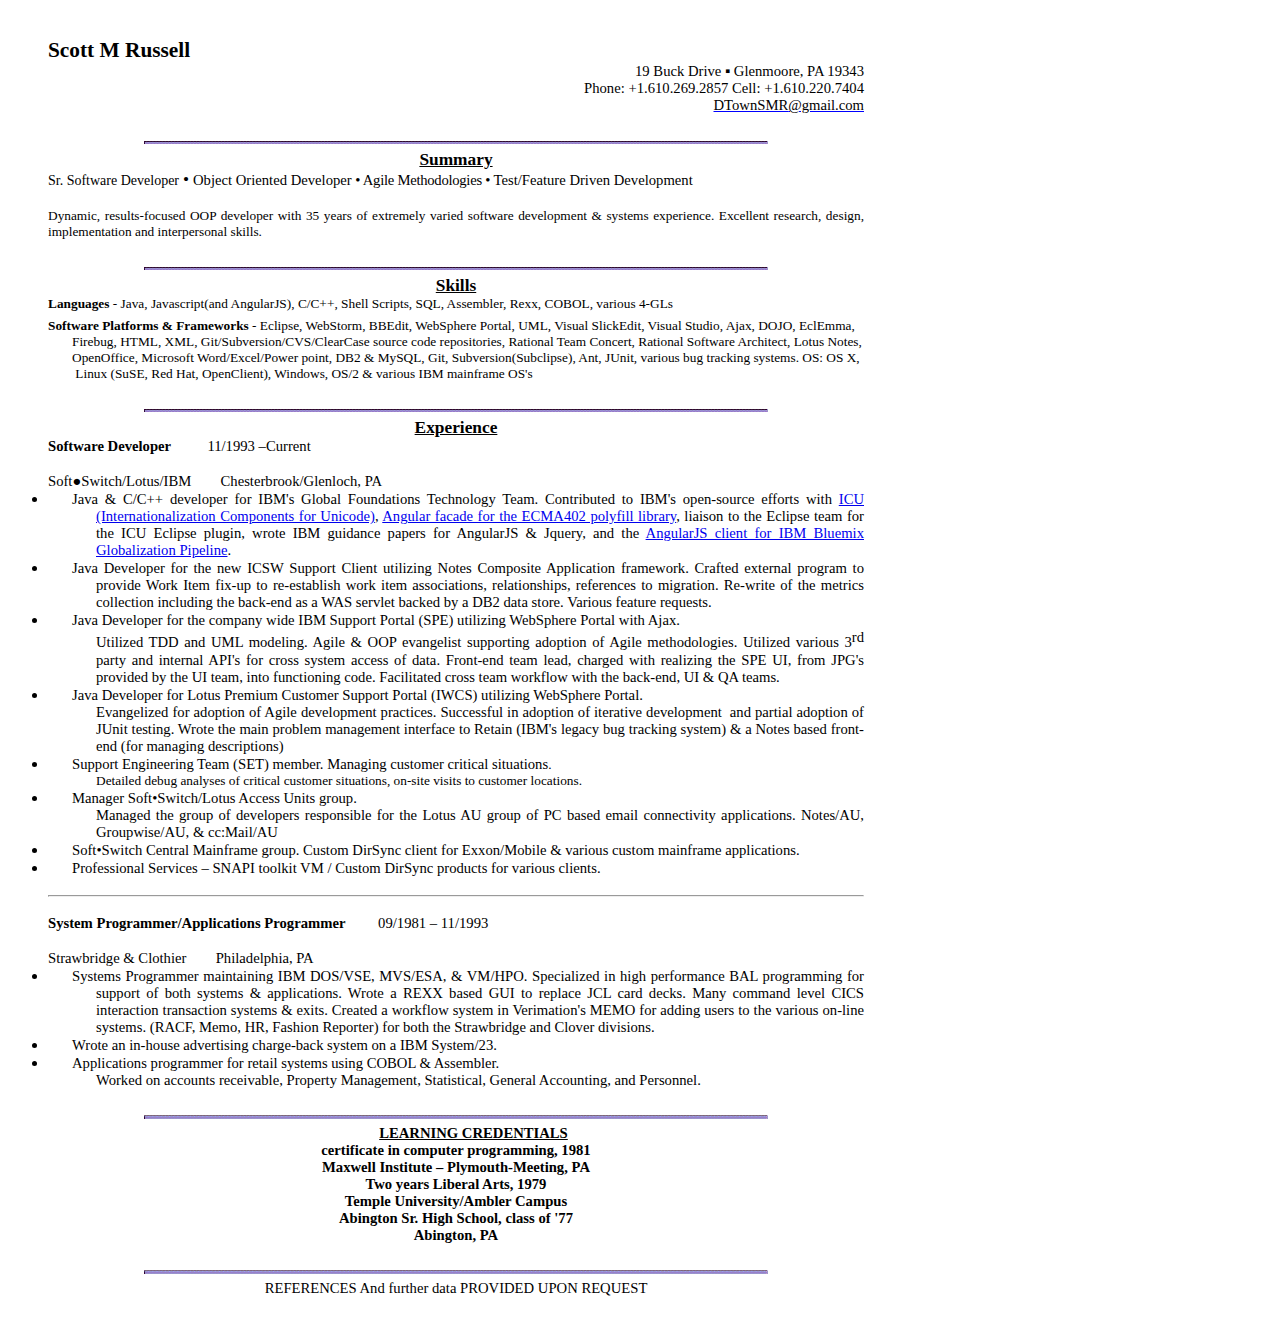
==== html/resume.html @ 23578efe "add resume in PDF & html forms" ====
<?xml version="1.0" encoding="UTF-8"?>
<!DOCTYPE html
  PUBLIC "-//W3C//DTD XHTML 1.1 plus MathML 2.0//EN" "http://www.w3.org/Math/DTD/mathml2/xhtml-math11-f.dtd">
<html xmlns="http://www.w3.org/1999/xhtml">
<!--This file was converted to xhtml by OpenOffice.org - see http://xml.openoffice.org/odf2xhtml for more info.-->
<head profile="http://dublincore.org/documents/dcmi-terms/">
	<meta http-equiv="Content-Type" content="application/xhtml+xml; charset=utf-8" />
	<title xml:lang="en-US">Confidential Resume of Scott Russell</title>
	<meta name="DCTERMS.title" content="Confidential Resume of" xml:lang="en-US" />
	<meta name="DCTERMS.language" content="en-US" scheme="DCTERMS.RFC4646" />
	<meta name="DCTERMS.source" content="http://xml.openoffice.org/odf2xhtml" />
	<meta name="DCTERMS.creator" content="Bakos Group" />
	<meta name="DCTERMS.issued" content="2006-10-02T19:03:00" scheme="DCTERMS.W3CDTF" />
	<meta name="DCTERMS.contributor" content="Scott Russell" />
	<meta name="DCTERMS.modified" content="2016-04-15T12:44:41" scheme="DCTERMS.W3CDTF" />
	<meta name="DCTERMS.provenance" content="" xml:lang="en-US" />
	<meta name="DCTERMS.subject" content="," xml:lang="en-US" />
	<link rel="schema.DC" href="http://purl.org/dc/elements/1.1/" hreflang="en" />
	<link rel="schema.DCTERMS" href="http://purl.org/dc/terms/" hreflang="en" />
	<link rel="schema.DCTYPE" href="http://purl.org/dc/dcmitype/" hreflang="en" />
	<link rel="schema.DCAM" href="http://purl.org/dc/dcam/" hreflang="en" />
	<style type="text/css">
	@page {  }
	table { border-collapse:collapse; border-spacing:0; empty-cells:show }
	td, th { vertical-align:top; font-size:12pt;}
	h1, h2, h3, h4, h5, h6 { clear:both }
	ol, ul { margin:0; padding:0;}
	li { list-style: disc; margin:0; padding:0;}

<!-- "li span.odfLiEnd" - IE 7 issue-->

	li span. { clear: both; line-height:0; width:0; height:0; margin:0; padding:0; }
	span.footnodeNumber { padding-right:1em; }
	span.annotation_style_by_filter { font-size:95%; font-family:Arial; background-color:#fff000;  margin:0; border:0; padding:0;  }
	* { margin:0;}
	.fr1 { font-size:12pt; text-align:center; vertical-align:top; writing-mode:lr-tb; margin-left:0in; margin-right:0in; padding:0.0102in; border-style:none; }
	.P1 { font-size:10pt; text-align:right ! important; font-family:Times New Roman; writing-mode:lr-tb; }
	.P10 { font-size:4pt; text-align:justify ! important; font-family:Georgia; writing-mode:lr-tb; }
	.P11 { font-size:10pt; text-align:justify ! important; font-family:Georgia; writing-mode:lr-tb; }
	.P12 { font-size:10pt; text-align:center ! important; font-family:Georgia; writing-mode:lr-tb; }
	.P13 { font-size:13pt; text-align:center ! important; font-family:Georgia; writing-mode:lr-tb; margin-left:1.5in; margin-right:0in; text-indent:-1.5in; text-decoration:underline; font-weight:bold; }
	.P14 { font-size:4pt; text-align:center ! important; font-family:Georgia; writing-mode:lr-tb; margin-left:1.5in; margin-right:0in; text-indent:-1.5in; font-weight:bold; }
	.P15 { font-size:4pt; text-align:justify ! important; font-family:Georgia; writing-mode:lr-tb; margin-left:1.5in; margin-right:0in; text-indent:-1.5in; }
	.P16 { font-size:4pt; text-align:left ! important; font-family:Georgia; writing-mode:lr-tb; margin-left:1.5in; margin-right:0in; text-indent:-1.5in; font-weight:normal; }
	.P17 { font-size:4pt; text-align:center ! important; font-family:Georgia; writing-mode:lr-tb; margin-left:1.75in; margin-right:0in; text-indent:-1.75in; }
	.P18 { font-size:4pt; text-align:center ! important; font-family:Georgia; writing-mode:lr-tb; margin-left:1.75in; margin-right:0in; text-indent:-1.75in; }
	.P19 { font-size:10pt; text-align:left ! important; font-family:Georgia; writing-mode:lr-tb; margin-left:0.25in; margin-right:0in; text-indent:-0.25in; }
	.P2 { font-size:11pt; text-align:center ! important; font-family:Georgia; writing-mode:lr-tb; font-weight:bold; }
	.P20 { font-size:10pt; text-align:justify ! important; font-family:Georgia; writing-mode:lr-tb; margin-left:0.25in; margin-right:0in; text-indent:-0.25in; }
	.P21 { font-size:4pt; text-align:left ! important; font-family:Georgia; writing-mode:lr-tb; margin-left:0.25in; margin-right:0in; text-indent:-0.25in; }
	.P22 { font-size:4pt; text-align:justify ! important; font-family:Georgia; writing-mode:lr-tb; margin-left:0.25in; margin-right:0in; text-indent:0in; font-weight:bold; }
	.P23 { font-size:11pt; text-align:left ! important; font-family:Georgia; writing-mode:lr-tb; margin-left:0.3646in; margin-right:0in; text-indent:-1.5in; font-weight:bold; }
	.P24 { font-size:11pt; text-align:left ! important; font-family:Georgia; writing-mode:lr-tb; margin-left:0.3425in; margin-right:0in; text-indent:-1.5in; font-weight:normal; }
	.P25 { font-size:11pt; text-align:justify ! important; font-family:Georgia; writing-mode:lr-tb; font-weight:normal; }
	.P26 { font-size:11pt; text-align:justify ! important; font-family:Georgia; writing-mode:lr-tb; font-weight:bold; }
	.P27 { font-size:4pt; margin-left:0.25in; margin-right:0in; text-align:justify ! important; text-indent:-0.25in; font-family:Georgia; writing-mode:lr-tb; }
	.P28 { font-size:10pt; text-align:left ! important; font-family:Georgia; writing-mode:lr-tb; }
	.P29 { font-size:13pt; text-align:center ! important; font-family:Georgia; writing-mode:lr-tb; margin-left:1.5in; margin-right:0in; text-indent:-1.5in; text-decoration:underline; font-weight:bold; }
	.P3 { font-size:9pt; text-align:center ! important; font-family:Georgia; writing-mode:lr-tb; }
	.P30 { font-size:13pt; text-align:center ! important; font-family:Georgia; writing-mode:lr-tb; margin-left:1.75in; margin-right:0in; text-indent:-1.75in; text-decoration:underline; font-weight:bold; }
	.P31 { font-size:10pt; text-align:justify ! important; font-family:Georgia; writing-mode:lr-tb; margin-left:0.5in; margin-right:0in; text-indent:-0.25in; }
	.P32 { font-size:10pt; text-align:justify ! important; font-family:Georgia; writing-mode:lr-tb; margin-left:0.5in; margin-right:0in; text-indent:-0.25in; }
	.P33 { font-size:11pt; text-align:justify ! important; font-family:Georgia; writing-mode:lr-tb; margin-left:0.5in; margin-right:0in; text-indent:-0.25in; }
	.P34 { font-size:11pt; text-align:justify ! important; font-family:Georgia; writing-mode:lr-tb; margin-left:0.5in; margin-right:0in; text-indent:-0.25in; }
	.P35 { color:#000000; font-size:11pt; font-weight:bold; margin-left:0.3646in; margin-right:0in; text-align:center ! important; text-indent:0in; font-family:Georgia; writing-mode:lr-tb; text-decoration:underline; }
	.P4 { font-size:11pt; text-align:center ! important; font-family:Georgia; writing-mode:lr-tb; }
	.P5 { font-size:11pt; text-align:right ! important; font-family:Georgia; writing-mode:lr-tb; }
	.P6 { font-size:11pt; text-align:center ! important; font-family:Georgia; writing-mode:lr-tb; }
	.P7 { font-size:4pt; text-align:left ! important; font-family:Georgia; writing-mode:lr-tb; }
	.P8 { font-size:4pt; text-align:center ! important; font-family:Georgia; writing-mode:lr-tb; }
	.P9 { font-size:4pt; text-align:justify ! important; font-family:Georgia; writing-mode:lr-tb; }
	.Internet_20_link { color:#0000ff; text-decoration:underline; }
	.T1 { font-size:16pt; font-weight:bold; }
	.T10 { font-size:11pt; }
	.T11 { vertical-align:super; font-size:58%;font-size:11pt; }
	.T12 { font-size:13pt; letter-spacing:-0.0028in; }
	.T13 { font-size:10.5pt; }
	.T16 { font-weight:normal; }
	.T2 { font-weight:bold; }
	.T3 { font-size:11pt; }
	.T4 { font-size:11pt; }
	.T5 { font-size:11pt; font-weight:bold; }
	.T6 { color:#000000; font-family:Georgia; font-size:11pt; }
	.T7 { letter-spacing:-0.0028in; }
	.T8 { font-size:11pt; }
	.T9 { font-size:11pt; font-weight:bold; }
	.WW8Num2z0 { color:#000000; font-family:Tahoma; font-size:11pt; font-style:normal; }
	<!-- ODF styles with no properties representable as CSS -->

	.T14 .T15 .T17 .WW8Num1z0 .WW8Num1z1 .WW8Num1z2 .WW8Num1z3 .WW8Num1z4 .WW8Num1z5 .WW8Num1z6 .WW8Num1z7 .WW8Num1z8 { }
	</style>
</head>
<body dir="ltr" style="max-width:8.5in;margin-top:0.4in; margin-bottom:0.4598in; margin-left:0.5in; margin-right:0.5in; ">
<p class="P28">
	<span class="T1">Scott M Russell        </span><br>
</p>
<p class="P5">
	19 Buck Drive ▪ Glenmoore, PA 19343

</p>
<p class="P5">
	Phone: +1.610.269.2857 Cell: +1.610.220.7404
</p>
<p class="P1">
	<span class="Internet_20_link"><span class="T6">DTownSMR</span></span><span class="Internet_20_link"><span class="T6">@gmail.com</span></span>
</p>
<br>
<!--Next 'div' was a 'text:p'.-->
<div class="P8">
<!--Next '
			span' is a draw:frame.
		-->
	<span style="height:0.0709in;width:6.5in; padding:0; " class="fr1" id="graphics1"><img style="height:0.1801cm;width:16.51cm;" alt="" src="data:image/*;base64,iVBORw0KGgoAAAANSUhEUgAAAlgAAAAKBAMAAACakT06AAAAAXNSR0IArs4c6QAAABhQTFRFwMDAzJnMmZn/mZnMmWbMMzNmMzMzMwAzyiGwYwAAAAxjbVBQSkNtcDA3MTICAAAFC2oeAgAAAAF0Uk5TAEDm2GYAAABBSURBVEiJ7dRBEQAgDAPBeEACEooDcIAIBHQG7COBfPjd5jREAr44a5NXakZl3oqytyCrUI4+GlkpA6by+n8A311Ku38nsT8zAAAAAABJRU5ErkJggg==" /></span>
</div>
<div style="clear:both; line-height:0; width:0; height:0; margin:0; padding:0;">

</div>
<p class="P13">
	Summary
</p>
<p class="P14">

</p>
<p class="P25">
	<span class="T13">Sr. Software Developer</span><span class="T12"> • </span>Object Oriented Developer <span class="T7">• Agile Methodologies • </span>Test/Feature Driven Development
</p>
<br>
<p class="P26">

</p>
<p class="P11">
	Dynamic, results-focused OOP developer with 35 years of extremely varied software development &amp; systems experience. Excellent research, design, implementation and interpersonal skills.
</p>
<br>
<p class="P15">

</p>

<!--Next 'div' was a 'text:p'.-->
<div class="P8">
<!--Next '
			span' is a draw:frame.
		-->
	<span style="height:0.0709in;width:6.5in; padding:0; " class="fr1" id="graphics2"><img style="height:0.1801cm;width:16.51cm;" alt="" src="data:image/*;base64,iVBORw0KGgoAAAANSUhEUgAAAlgAAAAKBAMAAACakT06AAAAAXNSR0IArs4c6QAAABhQTFRFwMDAzJnMmZn/mZnMmWbMMzNmMzMzMwAzyiGwYwAAAAxjbVBQSkNtcDA3MTICAAAFC2oeAgAAAAF0Uk5TAEDm2GYAAABBSURBVEiJ7dRBEQAgDAPBeEACEooDcIAIBHQG7COBfPjd5jREAr44a5NXakZl3oqytyCrUI4+GlkpA6by+n8A311Ku38nsT8zAAAAAABJRU5ErkJggg==" /></span>
</div>
<div style="clear:both; line-height:0; width:0; height:0; margin:0; padding:0;">

</div>
<p class="P13">
	Skills
</p>
<p class="P19">
	<span class="T2">Languages</span><span class="T16"> - Java, Javascript(and AngularJS), C/C++, Shell Scripts, SQL, Assembler, Rexx, COBOL, various 4-GLs</span>
</p>
<p class="P16">
<br>
</p>
<p class="P19">
	<span class="T2">Software Platforms &amp; Frameworks</span><span class="T14"> - Eclipse, WebStorm, BBEdit, WebSphere Portal, UML, Visual SlickEdit, Visual Studio, Ajax, DOJO, EclEmma, Firebug, HTML, XML, Git/Subversion/CVS/ClearCase source code repositories, Rational Team Concert, Rational Software Architect, Lotus Notes, OpenOffice, Microsoft Word/Excel/Power point, DB2 &amp; MySQL, Git, Subversion(Subclipse), Ant, JUnit, various bug tracking systems. OS: OS X,  L</span><span class="T17">inux (SuSE, Red Hat, OpenClient), Windows, OS/2 &amp; various IBM mainframe OS's</span>
</p>
<p class="P14">

</p>
<br>
<!--Next 'div' was a 'text:p'.-->
<div class="P8">
<!--Next '
			span' is a draw:frame.
		-->
	<span style="height:0.0709in;width:6.5in; padding:0; " class="fr1" id="graphics6"><img style="height:0.1801cm;width:16.51cm;" alt="" src="data:image/*;base64,iVBORw0KGgoAAAANSUhEUgAAAlgAAAAKBAMAAACakT06AAAAAXNSR0IArs4c6QAAABhQTFRFwMDAzJnMmZn/mZnMmWbMMzNmMzMzMwAzyiGwYwAAAAxjbVBQSkNtcDA3MTICAAAFC2oeAgAAAAF0Uk5TAEDm2GYAAABBSURBVEiJ7dRBEQAgDAPBeEACEooDcIAIBHQG7COBfPjd5jREAr44a5NXakZl3oqytyCrUI4+GlkpA6by+n8A311Ku38nsT8zAAAAAABJRU5ErkJggg==" /></span>
</div>
<div style="clear:both; line-height:0; width:0; height:0; margin:0; padding:0;">

</div>
<p class="P30">
	Experience
</p>
<p class="P19">
	<span class="T9">Software Developer          </span><span class="T8">11/1993</span><span class="T3"> –Current</span>
</p>
<br>
<p class="P19">
	<span class="T8">Soft</span><span class="T10">●</span><span class="T8">Switch/Lotus/IBM</span><span class="T3">        Chesterbrook/Glenloch, PA</span>
</p>
<p class="P21">

</p>
<ul>
	<li>
	<p class="P33" style="margin-left:1.27cm;">
		Java &amp; C/C++ developer for IBM's Global Foundations Technology Team. Contributed to IBM's open-source efforts with <a href="http://site.icu-project.org/" target="_blank">ICU (Internationalization Components for Unicode)</a>, <a href="https://github.com/ibm-js/ecma402-angularjs" target="_blank">Angular facade for the ECMA402 polyfill library</a>, liaison to the Eclipse team for the ICU Eclipse plugin, wrote IBM guidance papers for AngularJS &amp; Jquery, and the <a href="https://github.com/IBM-Bluemix/gp-angular-client" target="_blank">AngularJS client for IBM Bluemix Globalization Pipeline</a>.   <span class="odfLiEnd" />
	</p>
	</li>
	<li>
	<p class="P31" style="margin-left:1.27cm;">
		<span class="T3">Java Developer for the new ICSW Support Client</span><span class="T3"> utilizing Notes Composite Application framework. Crafted external program to provide Work Item fix-up to re-establish work item associations, relationships, references to migration. Re-write of the metrics collection including the back-end as a WAS servlet backed by a DB2 data store. Various feature requests.</span><span class="odfLiEnd" />
	</p>
	</li>
	<li>
	<p class="P31" style="margin-left:1.27cm;">
		<span class="T3">Java Developer for the company wide IBM Support Portal</span><span class="T3"> (SPE) utilizing WebSphere Portal with Ajax.<br />
		Utilized TDD and UML modeling. Agile &amp; OOP evangelist supporting adoption of Agile methodologies. Utilized various 3</span><span class="T11">rd</span><span class="T3"> party and internal API's for cross system access of data. Front-end team lead, charged with realizing the SPE UI, from JPG's provided by the UI team, into functioning code. Facilitated cross team workflow with the back-end, UI &amp; QA teams. </span><span class="odfLiEnd" />
	</p>
	</li>
	<li>
	<p class="P33" style="margin-left:1.27cm;">
		Java Developer for Lotus Premium Customer Support Portal (IWCS) utilizing WebSphere Portal.<br />
		<span style="margin-left:0cm" />Evangelized for adoption of Agile development practices. Successful in adoption of iterative development  and partial adoption of JUnit testing. Wrote the main problem management interface to Retain (IBM's legacy bug tracking system) &amp; a Notes based front-end (for managing descriptions)<span class="odfLiEnd" />
	</p>
	</li>
	<li>
	<p class="P31" style="margin-left:1.27cm;">
		<span class="T3">Support Engineering Team (SET) member. Managing customer critical situations</span>.<br />
		<span style="margin-left:0cm" />Detailed debug analyses of critical customer situations, on-site visits to customer locations.<span class="odfLiEnd" />
	</p>
	</li>
	<li>
	<p class="P31" style="margin-left:1.27cm;">
		<span class="T3">Manager Soft</span><span class="T4">•</span><span class="T3">Switch/Lotus Access Units group.<br />
		Managed the group of developers responsible for the Lotus AU group of PC based email connectivity applications. Notes/AU, Groupwise/AU, &amp; cc:Mail/AU</span><span class="odfLiEnd" />
	</p>
	</li>
	<li>
	<p class="P31" style="margin-left:1.27cm;">
		<span class="T3">Soft</span><span class="T4">•</span><span class="T3">Switch Central Mainframe group. Custom DirSync client for Exxon/Mobile &amp; various custom mainframe applications.</span><span class="odfLiEnd" />
	</p>
	</li>
	<li>
	<p class="P33" style="margin-left:1.27cm;">
		Professional Services – SNAPI toolkit VM / Custom DirSync products for various clients.  <span class="odfLiEnd" />
	</p>
	</li>
</ul>
<p class="P18">

</p>
<br>
<hr>
<br>
<p class="P19">
	<span class="T9">System Programmer/Applications Programmer         </span><span class="T8">09/1981</span><span class="T3"> – 11/1993</span>
</p>
<br>
<p class="P19">
	<span class="T8">Strawbridge &amp; Clothier</span><span class="T3">        Philadelphia, PA</span>
</p>
<p class="P27">

</p>
<ul>
	<li>
	<p class="P32" style="margin-left:1.27cm;">
		<span class="T3">Systems Programmer maintaining IBM DOS/VSE, MVS/ESA, &amp; VM/HPO. Specialized in high performance BAL programming for support of both systems &amp; applications. Wrote a REXX based GUI to replace JCL card decks. Many command level CICS interaction transaction systems &amp; exits. Created a </span><span class="T3">workflow system in Verimation's MEMO for adding users to the various on-line systems. (RACF, Memo, HR, Fashion Reporter) for both the Strawbridge and Clover divisions.</span><span class="odfLiEnd" />
	</p>
	</li>
	<li>
	<p class="P34" style="margin-left:1.27cm;">
		Wrote an in-house advertising charge-back system on a IBM System/23.<span class="odfLiEnd" />
	</p>
	</li>
	<li>
	<p class="P34" style="margin-left:1.27cm;">
		Applications programmer for retail systems using COBOL &amp; Assembler.<br />
		<span style="margin-left:0cm" />Worked on accounts receivable, Property Management, Statistical, General Accounting, and Personnel.<span class="odfLiEnd" />
	</p>
	</li>
</ul>

<br>
<!--Next 'div' was a 'text:p'.-->
<div class="P8">
<!--Next '
			span' is a draw:frame.
		-->
	<span style="height:0.0709in;width:6.5in; padding:0; " class="fr1" id="graphics3"><img style="height:0.1801cm;width:16.51cm;" alt="" src="data:image/*;base64,iVBORw0KGgoAAAANSUhEUgAAAlgAAAAKBAMAAACakT06AAAAAXNSR0IArs4c6QAAABhQTFRFwMDAzJnMmZn/mZnMmWbMMzNmMzMzMwAzyiGwYwAAAAxjbVBQSkNtcDA3MTICAAAFC2oeAgAAAAF0Uk5TAEDm2GYAAABBSURBVEiJ7dRBEQAgDAPBeEACEooDcIAIBHQG7COBfPjd5jREAr44a5NXakZl3oqytyCrUI4+GlkpA6by+n8A311Ku38nsT8zAAAAAABJRU5ErkJggg==" /></span>
</div>
<div style="clear:both; line-height:0; width:0; height:0; margin:0; padding:0;">

</div>
<h4 class="P35">
	<a id="a__LEARNING_CREDENTIALS"><span /></a>LEARNING CREDENTIALS
</h4>
<p class="P17">

</p>
<p class="P12">
	<span class="T9">certificate in computer programming</span><span class="T5">, 1981</span>
</p>
<p class="P2">
	Maxwell Institute – Plymouth-Meeting, PA
</p>
<p class="P2">

</p>
<p class="P2">
	Two years Liberal Arts, 1979
</p>
<p class="P2">
	Temple University/Ambler Campus
</p>
<p class="P2">

</p>
<p class="P2">
	Abington Sr. High School, class of '77
</p>
<p class="P2">
	Abington, PA
</p>
<p class="P6">

</p>
<p class="P10">

</p>
<br>
<!--Next 'div' was a 'text:p'.-->
<div class="P8">
<!--Next '
			span' is a draw:frame.
		-->
	<span style="height:0.0709in;width:6.5in; padding:0; " class="fr1" id="graphics5"><img style="height:0.1801cm;width:16.51cm;" alt="" src="data:image/*;base64,iVBORw0KGgoAAAANSUhEUgAAAlgAAAAKBAMAAACakT06AAAAAXNSR0IArs4c6QAAABhQTFRFwMDAzJnMmZn/mZnMmWbMMzNmMzMzMwAzyiGwYwAAAAxjbVBQSkNtcDA3MTICAAAFC2oeAgAAAAF0Uk5TAEDm2GYAAABBSURBVEiJ7dRBEQAgDAPBeEACEooDcIAIBHQG7COBfPjd5jREAr44a5NXakZl3oqytyCrUI4+GlkpA6by+n8A311Ku38nsT8zAAAAAABJRU5ErkJggg==" /></span>
</div>
<div style="clear:both; line-height:0; width:0; height:0; margin:0; padding:0;">

</div>
<p class="P4">
	REFERENCES And further data PROVIDED UPON REQUEST
</p>
</body>
</html>
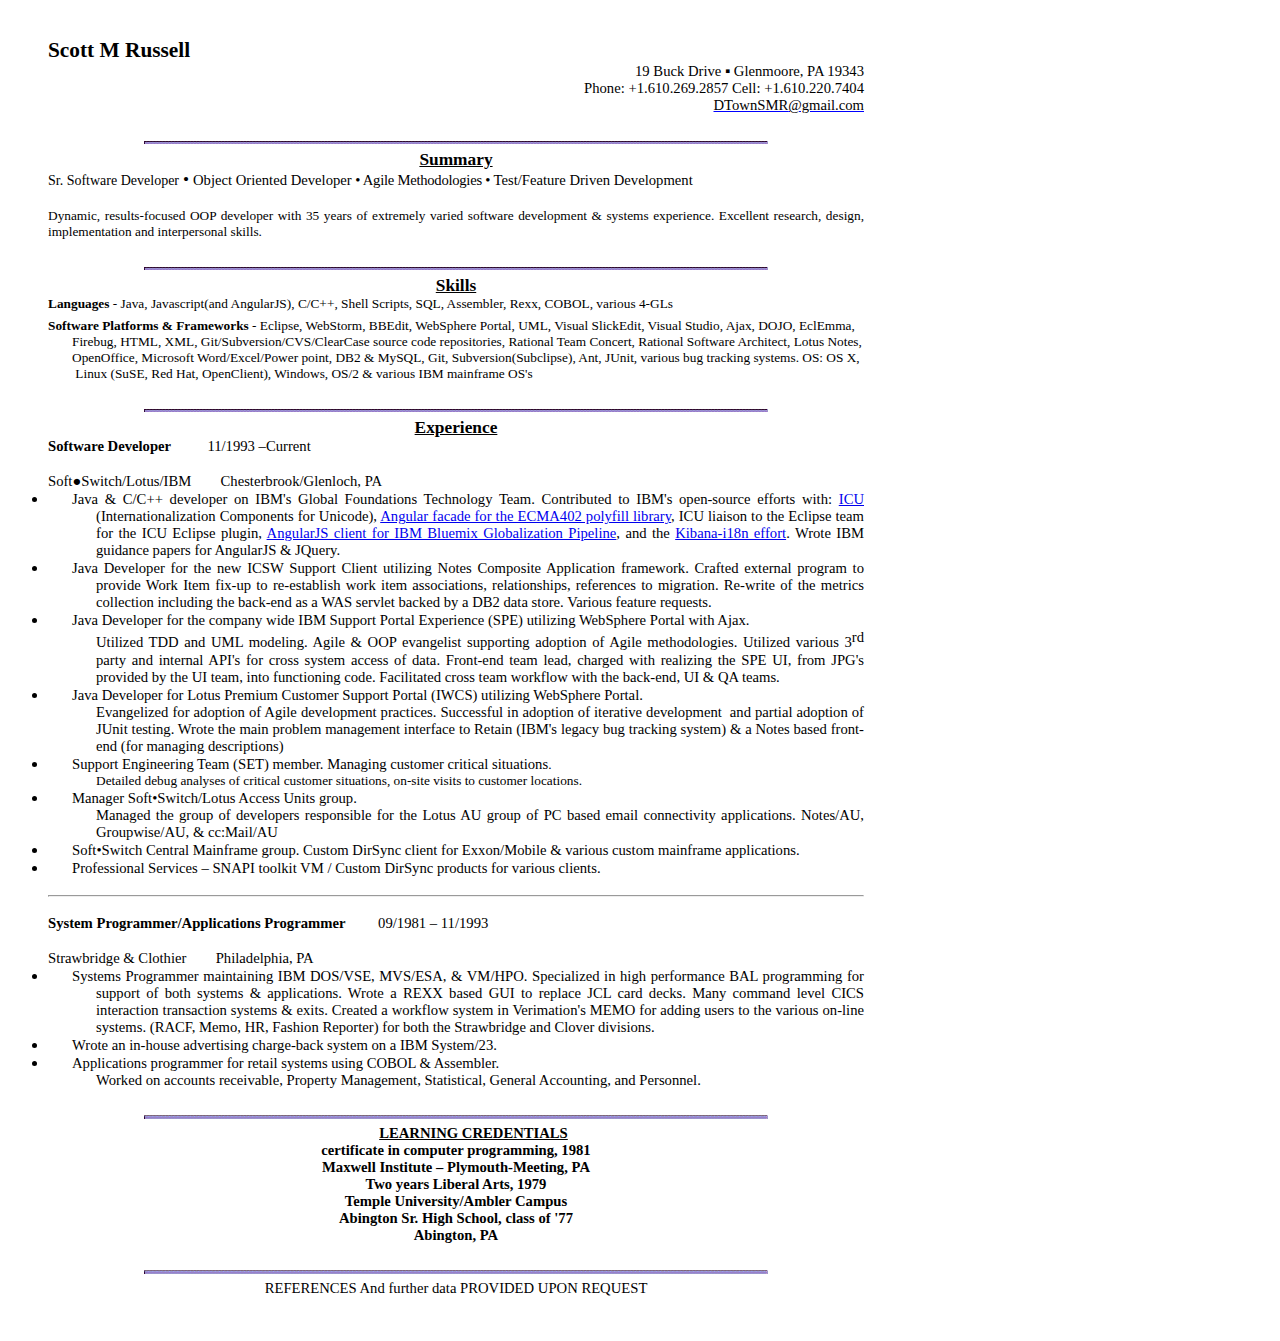
==== commit 81284a19: "resume updates" ====
--- a/html/resume.html
+++ b/html/resume.html
@@ -188,7 +188,14 @@
 <ul>
 	<li>
 	<p class="P33" style="margin-left:1.27cm;">
-		Java &amp; C/C++ developer for IBM's Global Foundations Technology Team. Contributed to IBM's open-source efforts with <a href="http://site.icu-project.org/" target="_blank">ICU (Internationalization Components for Unicode)</a>, <a href="https://github.com/ibm-js/ecma402-angularjs" target="_blank">Angular facade for the ECMA402 polyfill library</a>, liaison to the Eclipse team for the ICU Eclipse plugin, wrote IBM guidance papers for AngularJS &amp; Jquery, and the <a href="https://github.com/IBM-Bluemix/gp-angular-client" target="_blank">AngularJS client for IBM Bluemix Globalization Pipeline</a>.   <span class="odfLiEnd" />
+		Java &amp; C/C++ developer on IBM's Global Foundations Technology Team. Contributed to IBM's open-source efforts with:
+		<a href="http://site.icu-project.org/" target="_blank">ICU</a> (Internationalization Components for Unicode),
+		<a href="https://github.com/ibm-js/ecma402-angularjs" target="_blank">Angular facade for the ECMA402 polyfill library</a>,
+		ICU liaison to the Eclipse team for the ICU Eclipse plugin,
+		<a href="https://github.com/IBM-Bluemix/gp-angular-client" target="_blank">AngularJS client for IBM Bluemix Globalization Pipeline</a>,
+		and the <a href="https://github.com/DTownSMR/kibana-i18n.git" target="_blank">Kibana-i18n effort</a>.
+		Wrote IBM guidance papers for AngularJS & JQuery.
+		<span class="odfLiEnd" />
 	</p>
 	</li>
 	<li>
@@ -198,7 +205,7 @@
 	</li>
 	<li>
 	<p class="P31" style="margin-left:1.27cm;">
-		<span class="T3">Java Developer for the company wide IBM Support Portal</span><span class="T3"> (SPE) utilizing WebSphere Portal with Ajax.<br />
+		<span class="T3">Java Developer for the company wide IBM Support Portal Experience</span><span class="T3"> (SPE) utilizing WebSphere Portal with Ajax.<br />
 		Utilized TDD and UML modeling. Agile &amp; OOP evangelist supporting adoption of Agile methodologies. Utilized various 3</span><span class="T11">rd</span><span class="T3"> party and internal API's for cross system access of data. Front-end team lead, charged with realizing the SPE UI, from JPG's provided by the UI team, into functioning code. Facilitated cross team workflow with the back-end, UI &amp; QA teams. </span><span class="odfLiEnd" />
 	</p>
 	</li>
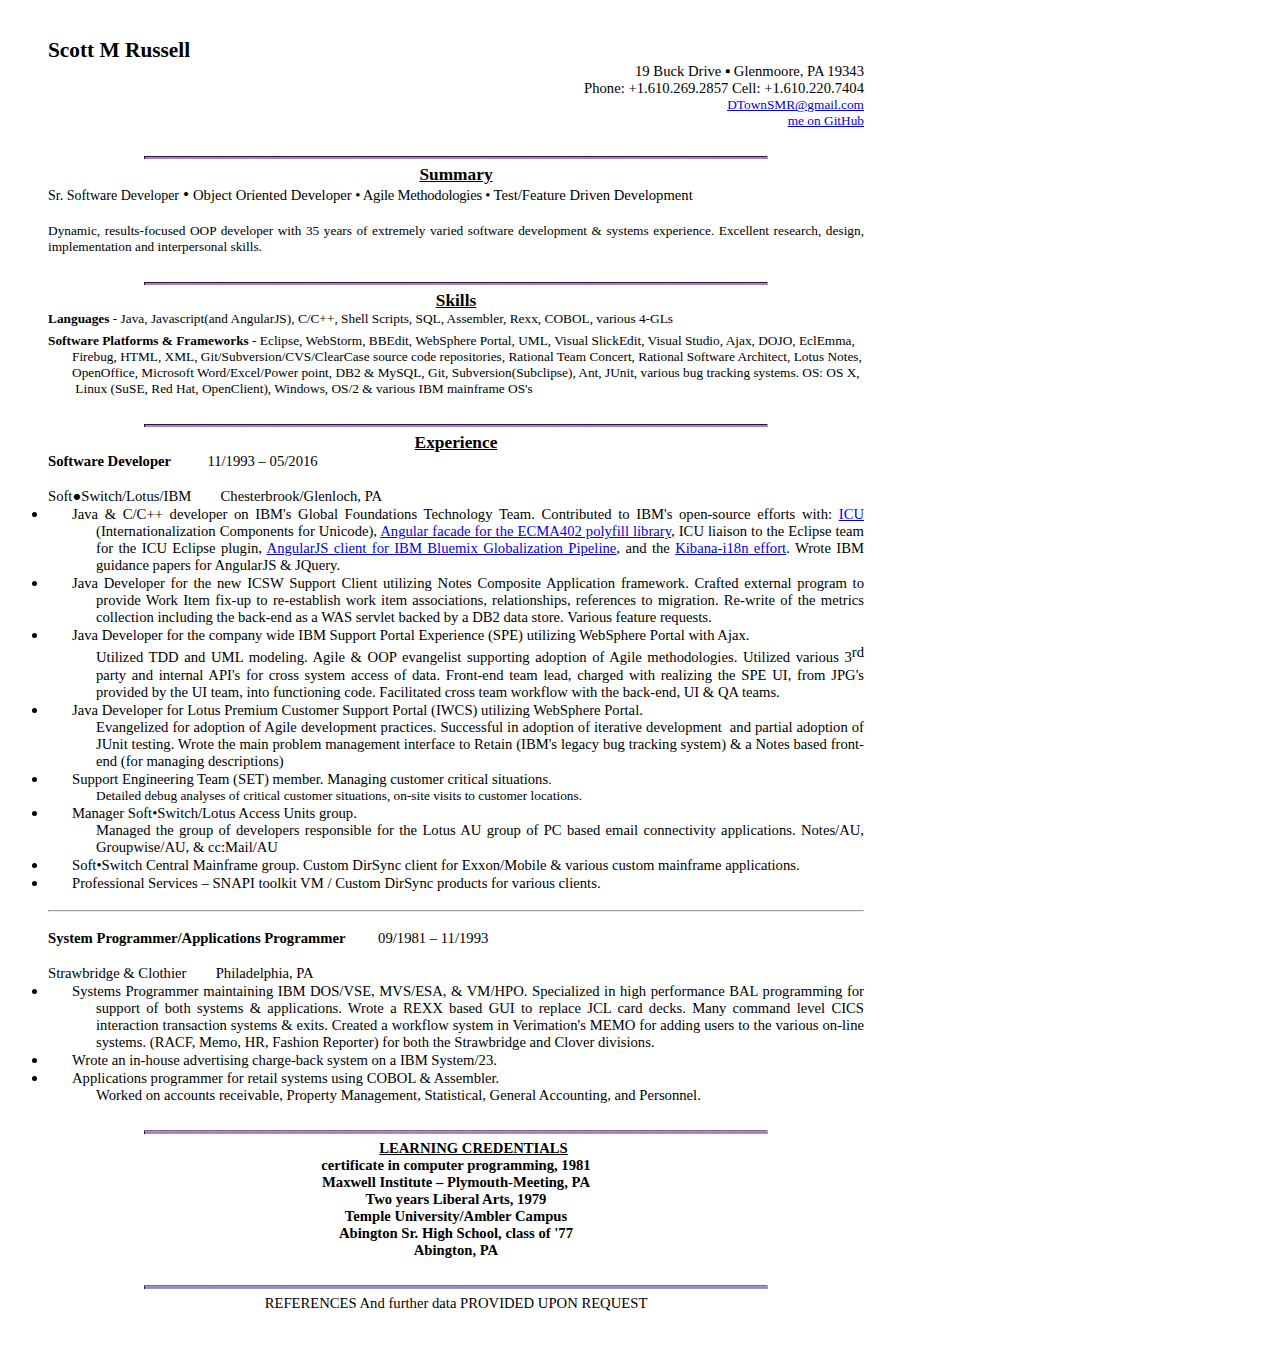
==== commit b4cff633: "update resume with github link and mailto reference" ====
--- a/html/resume.html
+++ b/html/resume.html
@@ -102,7 +102,10 @@
 	Phone: +1.610.269.2857 Cell: +1.610.220.7404
 </p>
 <p class="P1">
-	<span class="Internet_20_link"><span class="T6">DTownSMR</span></span><span class="Internet_20_link"><span class="T6">@gmail.com</span></span>
+	<span class="Internet_20_link"><a href="mailto:DTownSMR@gmail.com">DTownSMR@gmail.com</a></span>
+</p>
+<p class="P1">
+	<span class="Internet_20_link"><a href="http://DTownSMR.github.com" target="_blank">me on GitHub</a></span>
 </p>
 <br>
 <!--Next 'div' was a 'text:p'.-->
@@ -176,7 +179,7 @@
 	Experience
 </p>
 <p class="P19">
-	<span class="T9">Software Developer          </span><span class="T8">11/1993</span><span class="T3"> –Current</span>
+	<span class="T9">Software Developer          </span><span class="T8">11/1993</span><span class="T3"> – 05/2016</span>
 </p>
 <br>
 <p class="P19">
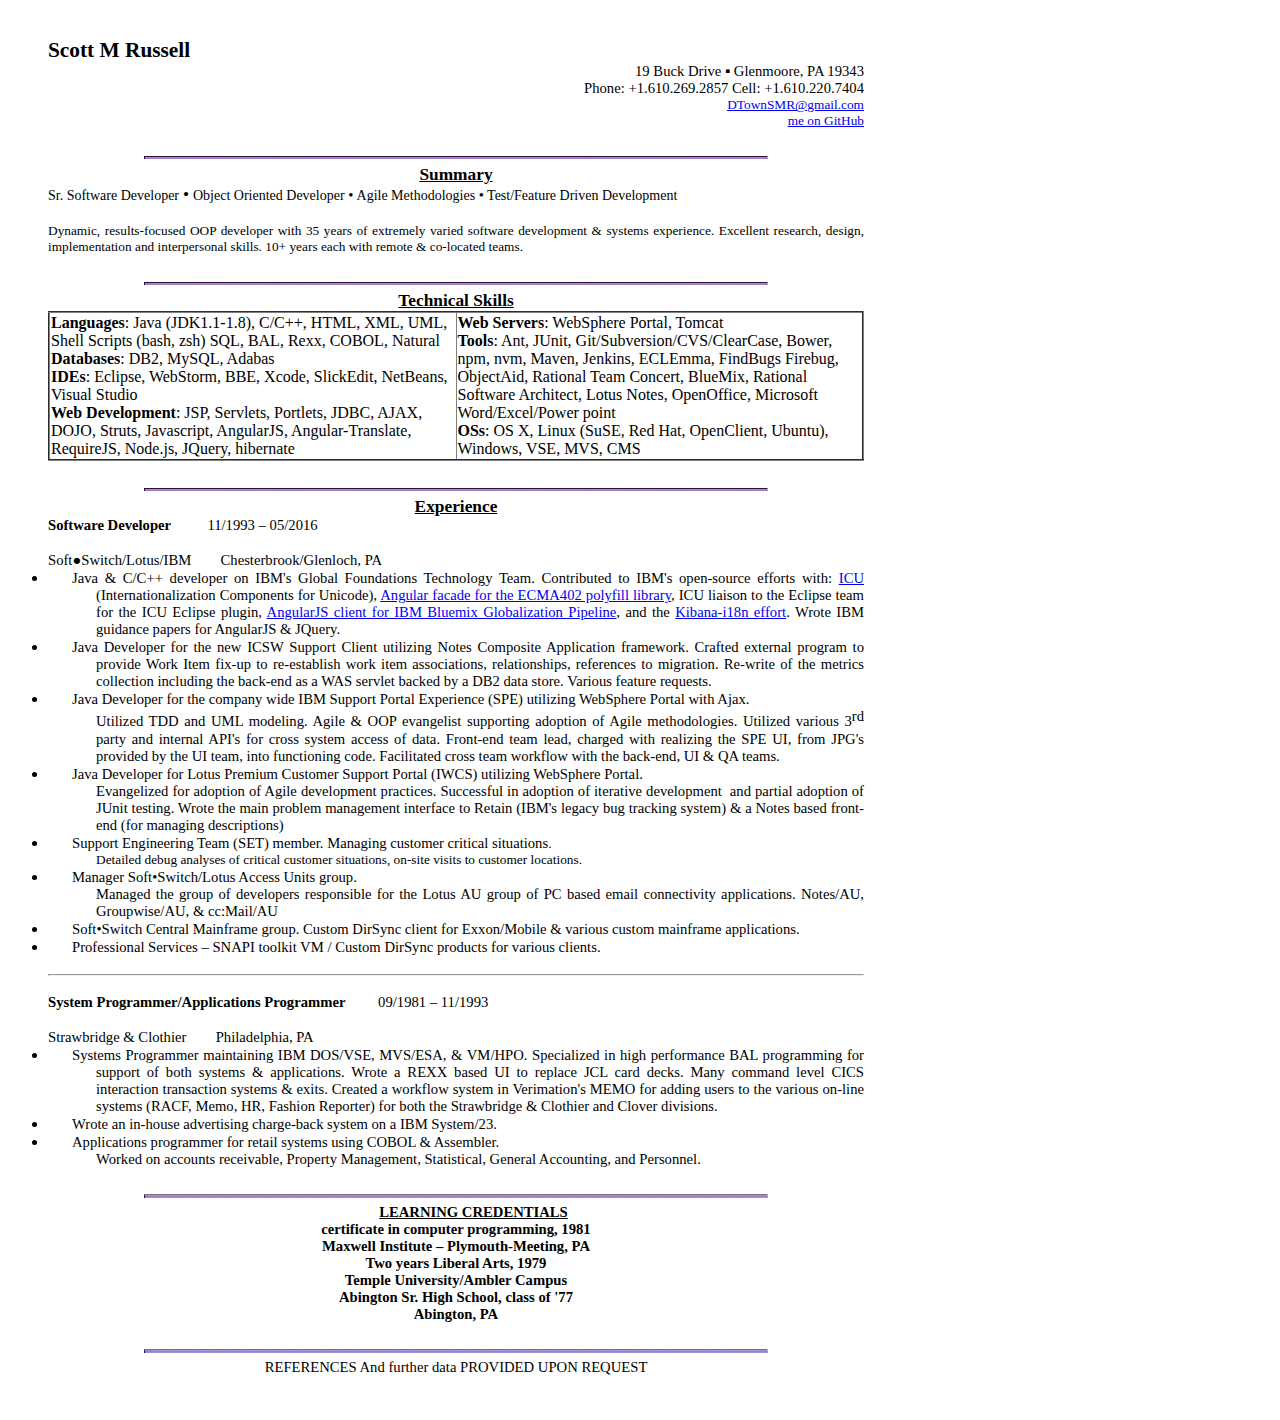
==== commit 6b836d83: "resume update" ====
--- a/html/resume.html
+++ b/html/resume.html
@@ -125,7 +125,10 @@
 
 </p>
 <p class="P25">
-	<span class="T13">Sr. Software Developer</span><span class="T12"> • </span>Object Oriented Developer <span class="T7">• Agile Methodologies • </span>Test/Feature Driven Development
+	<span class="T13">Sr. Software Developer</span><span class="T12"> • </span>
+	<span class="T13">Object Oriented Developer</span> <span class="T7">• </span>
+	<span class="T13">Agile Methodologies</span> <span class="T7">• </span>
+	<span class="T13">Test/Feature Driven Development</span>
 </p>
 <br>
 <p class="P26">
@@ -133,6 +136,7 @@
 </p>
 <p class="P11">
 	Dynamic, results-focused OOP developer with 35 years of extremely varied software development &amp; systems experience. Excellent research, design, implementation and interpersonal skills.
+	10+ years each with remote & co-located teams.
 </p>
 <br>
 <p class="P15">
@@ -150,19 +154,24 @@
 
 </div>
 <p class="P13">
-	Skills
-</p>
-<p class="P19">
-	<span class="T2">Languages</span><span class="T16"> - Java, Javascript(and AngularJS), C/C++, Shell Scripts, SQL, Assembler, Rexx, COBOL, various 4-GLs</span>
-</p>
-<p class="P16">
-<br>
-</p>
-<p class="P19">
-	<span class="T2">Software Platforms &amp; Frameworks</span><span class="T14"> - Eclipse, WebStorm, BBEdit, WebSphere Portal, UML, Visual SlickEdit, Visual Studio, Ajax, DOJO, EclEmma, Firebug, HTML, XML, Git/Subversion/CVS/ClearCase source code repositories, Rational Team Concert, Rational Software Architect, Lotus Notes, OpenOffice, Microsoft Word/Excel/Power point, DB2 &amp; MySQL, Git, Subversion(Subclipse), Ant, JUnit, various bug tracking systems. OS: OS X,  L</span><span class="T17">inux (SuSE, Red Hat, OpenClient), Windows, OS/2 &amp; various IBM mainframe OS's</span>
-</p>
+	Technical Skills
+</p>
+<table border="2">
+    <tr>
+        <td width="50%">
+           <b>Languages</b>: Java (JDK1.1-1.8), C/C++, HTML, XML, UML, Shell Scripts (bash, zsh) SQL, BAL, Rexx, COBOL, Natural<br>
+           <b>Databases</b>: DB2, MySQL, Adabas<br>
+           <b>IDEs</b>: Eclipse, WebStorm, BBE, Xcode, SlickEdit, NetBeans, Visual Studio<br>
+           <b>Web Development</b>: JSP, Servlets, Portlets, JDBC, AJAX, DOJO, Struts, Javascript, AngularJS, Angular-Translate, RequireJS, Node.js, JQuery, hibernate<br>
+        </td>
+        <td width="50%">
+           <b>Web Servers</b>: WebSphere Portal, Tomcat<br>
+           <b>Tools</b>: Ant, JUnit, Git/Subversion/CVS/ClearCase, Bower, npm, nvm, Maven, Jenkins, ECLEmma, FindBugs Firebug, ObjectAid, Rational Team Concert, BlueMix, Rational Software Architect, Lotus Notes, OpenOffice, Microsoft Word/Excel/Power point<br>
+           <b>OSs</b>: OS X, Linux (SuSE, Red Hat, OpenClient, Ubuntu), Windows, VSE, MVS, CMS<br>
+        </td>
+    </tr>
+</table>
 <p class="P14">
-
 </p>
 <br>
 <!--Next 'div' was a 'text:p'.-->
@@ -260,7 +269,7 @@
 <ul>
 	<li>
 	<p class="P32" style="margin-left:1.27cm;">
-		<span class="T3">Systems Programmer maintaining IBM DOS/VSE, MVS/ESA, &amp; VM/HPO. Specialized in high performance BAL programming for support of both systems &amp; applications. Wrote a REXX based GUI to replace JCL card decks. Many command level CICS interaction transaction systems &amp; exits. Created a </span><span class="T3">workflow system in Verimation's MEMO for adding users to the various on-line systems. (RACF, Memo, HR, Fashion Reporter) for both the Strawbridge and Clover divisions.</span><span class="odfLiEnd" />
+		<span class="T3">Systems Programmer maintaining IBM DOS/VSE, MVS/ESA, &amp; VM/HPO. Specialized in high performance BAL programming for support of both systems &amp; applications. Wrote a REXX based UI to replace JCL card decks. Many command level CICS interaction transaction systems &amp; exits. Created a </span><span class="T3">workflow system in Verimation's MEMO for adding users to the various on-line systems (RACF, Memo, HR, Fashion Reporter) for both the Strawbridge & Clothier and Clover divisions.</span><span class="odfLiEnd" />
 	</p>
 	</li>
 	<li>
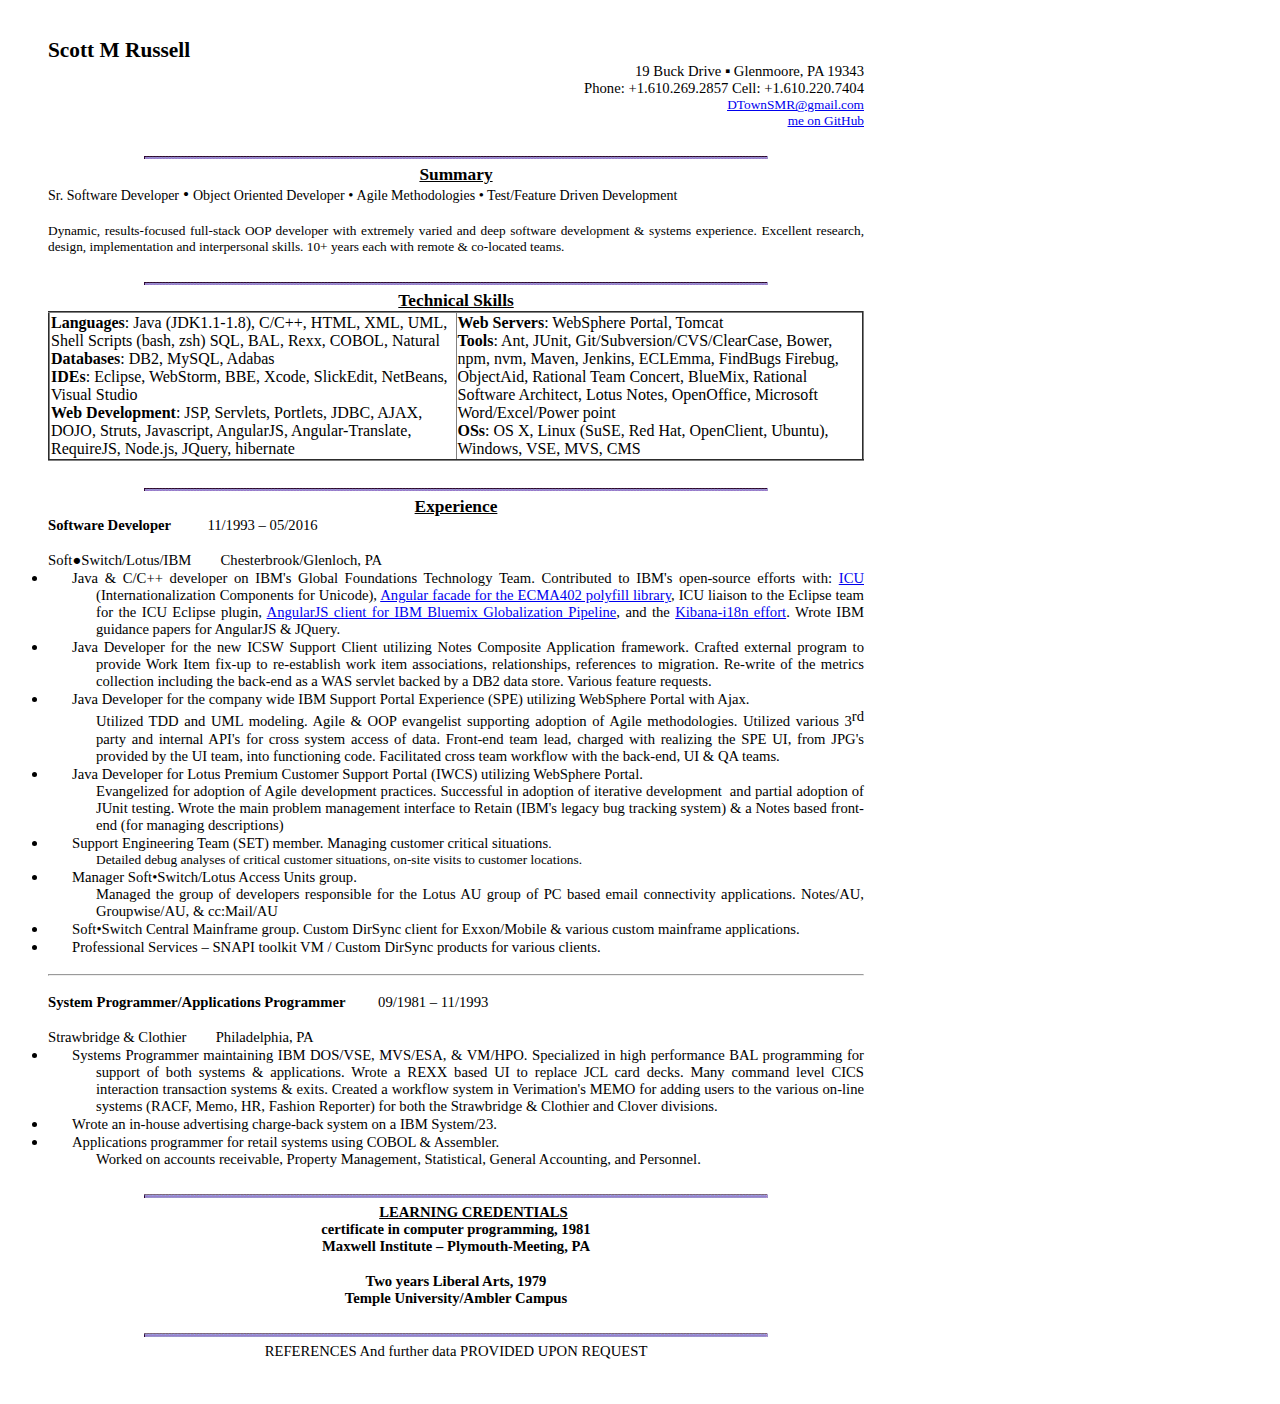
==== commit 983d6631: "update resume pulling direct reference to age & HS" ====
--- a/html/resume.html
+++ b/html/resume.html
@@ -105,7 +105,7 @@
 	<span class="Internet_20_link"><a href="mailto:DTownSMR@gmail.com">DTownSMR@gmail.com</a></span>
 </p>
 <p class="P1">
-	<span class="Internet_20_link"><a href="http://DTownSMR.github.com" target="_blank">me on GitHub</a></span>
+	<span class="Internet_20_link"><a href="http://DTownSMR.github.io" target="_blank">me on GitHub</a></span>
 </p>
 <br>
 <!--Next 'div' was a 'text:p'.-->
@@ -135,7 +135,8 @@
 
 </p>
 <p class="P11">
-	Dynamic, results-focused OOP developer with 35 years of extremely varied software development &amp; systems experience. Excellent research, design, implementation and interpersonal skills.
+    Dynamic, results-focused full-stack OOP developer with extremely varied and deep software development &amp; systems experience.
+	Excellent research, design, implementation and interpersonal skills.
 	10+ years each with remote & co-located teams.
 </p>
 <br>
@@ -311,6 +312,7 @@
 <p class="P2">
 
 </p>
+<br>
 <p class="P2">
 	Two years Liberal Arts, 1979
 </p>
@@ -320,12 +322,7 @@
 <p class="P2">
 
 </p>
-<p class="P2">
-	Abington Sr. High School, class of '77
-</p>
-<p class="P2">
-	Abington, PA
-</p>
+
 <p class="P6">
 
 </p>
